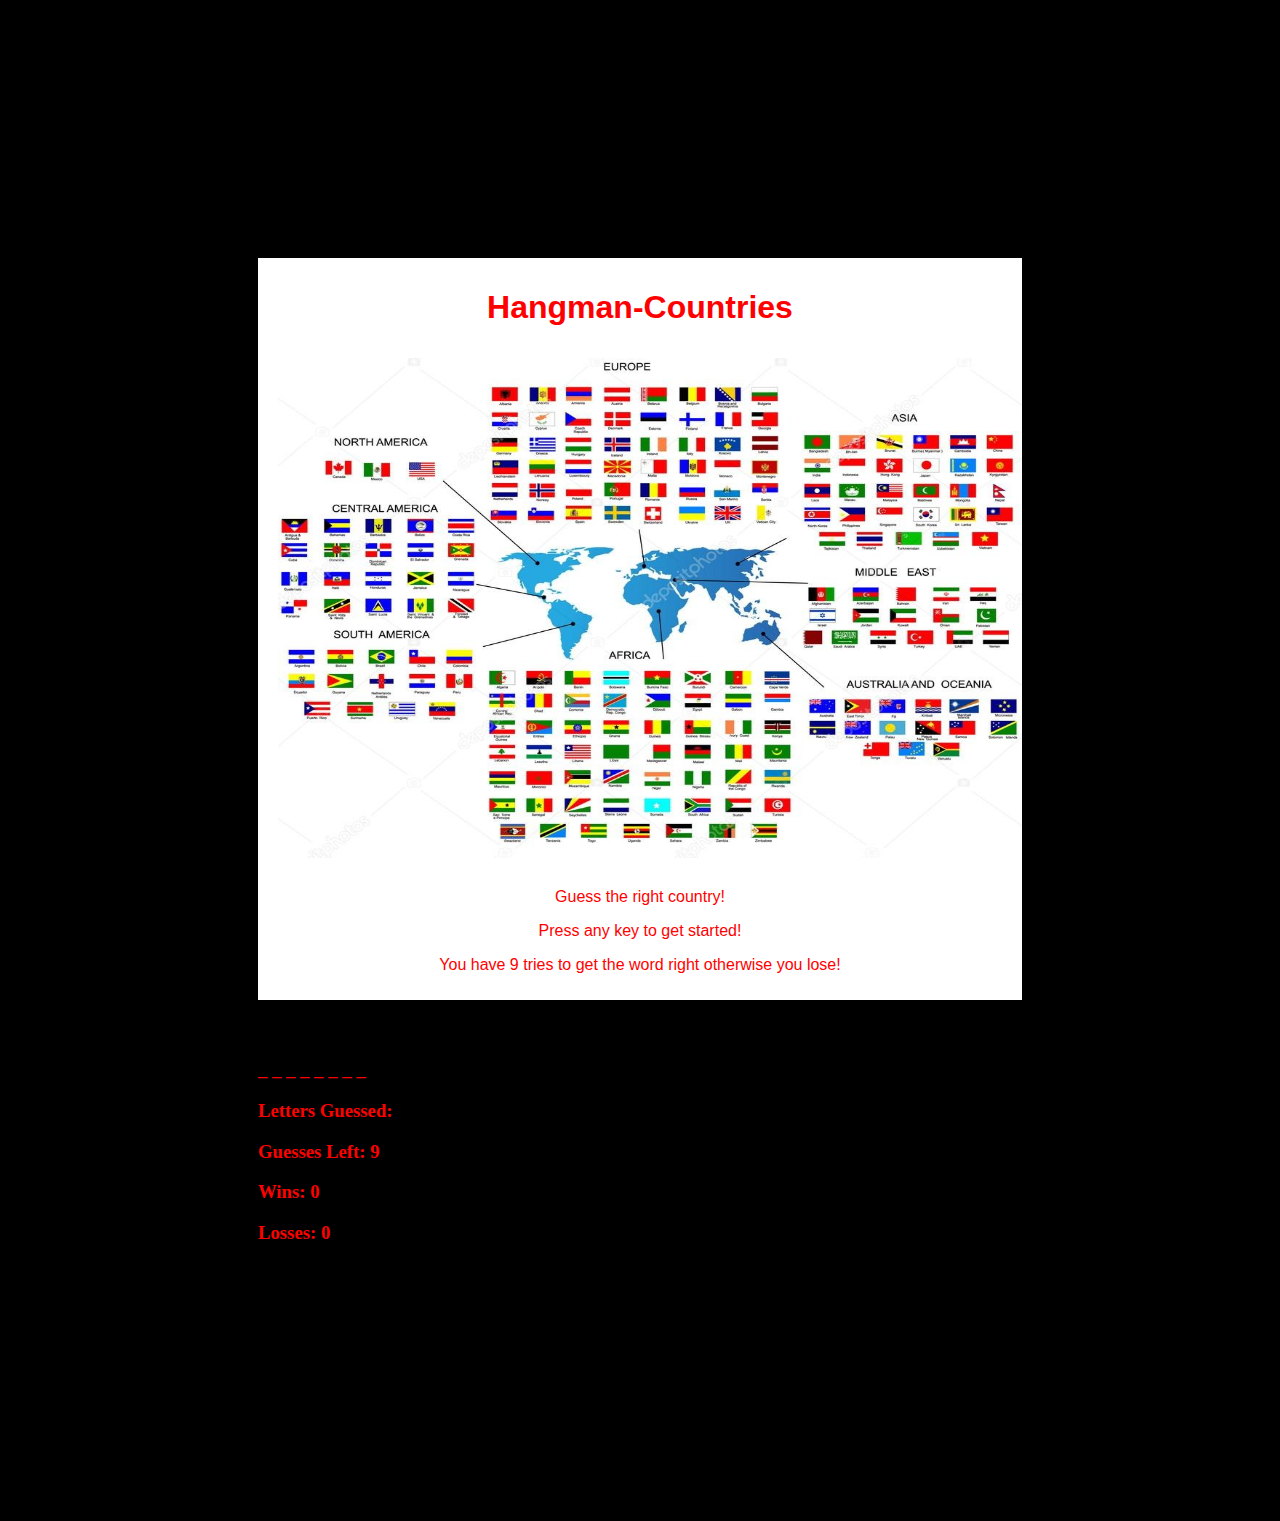
==== assets/index.html @ b5525328 "final" ====
<!DOCTYPE html>
<html lang="en">

<head>
    <meta name="viewport" content="width=device-width, initial-scale=1.0">
    <meta http-equiv="X-UA-Compatible" content="ie=edge">
    <link rel="stylesheet" href="https://maxcdn.bootstrapcdn.com/bootstrap/3.3.6/css/bootstrap.min.css" integrity="sha384-1q8mTJOASx8j1Au+a5WDVnPi2lkFfwwEAa8hDDdjZlpLegxhjVME1fgjWPGmkzs7" crossorigin="anonymous">
    <link rel="stylesheet" href="css/style.css">
    
    
    <title>Hangman</title>
</head>


        <div class="container">
            <div class="jumbotron">
                <h1>Hangman-Countries</h1>
                <img class="countries" src="images/countries.jpg" alt="countriesintheworld">
                <p> Guess the right country!</p>
                <p>Press any key to get started!</p>
                <p>You have 9 tries to get the word right otherwise you lose!</p>

            </div>

        
                        <div class="panel panel-default">
                            <div class="panel-heading">
                                <h3 class="panel-title">Guess the word!</h3>
                            </div> 
                            <div class="panel-body">
                                <h3 id="wordToGuess"></h3>
                            </div> 
                        </div> 
        
                    
                        <div class="panel panel-default">
                            <div class="panel-body">
                                <h3>Letters Guessed: <span id="wrongGuesses"></span></h3>
                            </div> 
                        </div>
        
                    
                        <div class="panel panel-default">
                            <div class="panel-body">
                                <h3>Guesses Left: <span id="numGuesses"></span></h3>
                            </div> 
                        </div>

                        <div class="panel panel-default">
                            <div class="panel-body">
                                <h3>Wins: <span id="winCounter"></span></h3>
                            </div> 
                        </div>
        
                        
                        <div class="panel panel-default">
                            <div class="panel-body">
                                <h3>Losses: <span id="lossCounter"></span></h3>
                            </div>
                        </div>
        

            
            
    </div>
         
        


        <script src="javascript/game.js"></script>
  

</body>
</html>
---- assets/css/style.css ----
.container{
    padding: 250px;
    background: black;

}

.countries{
    padding-top:10px;
    padding-bottom: 10px;
    padding-left:10px;
    height: 500px;
    width: 100%;
}

body{
    background: black;
    
}

.jumbotron{
    color: red;
    text-align: center;
    font-family: Arial, Helvetica, sans-serif;
    padding: 10px;   
    background-color:white;   
}

.panel-body{
    color:red;
    background-color: black;
}
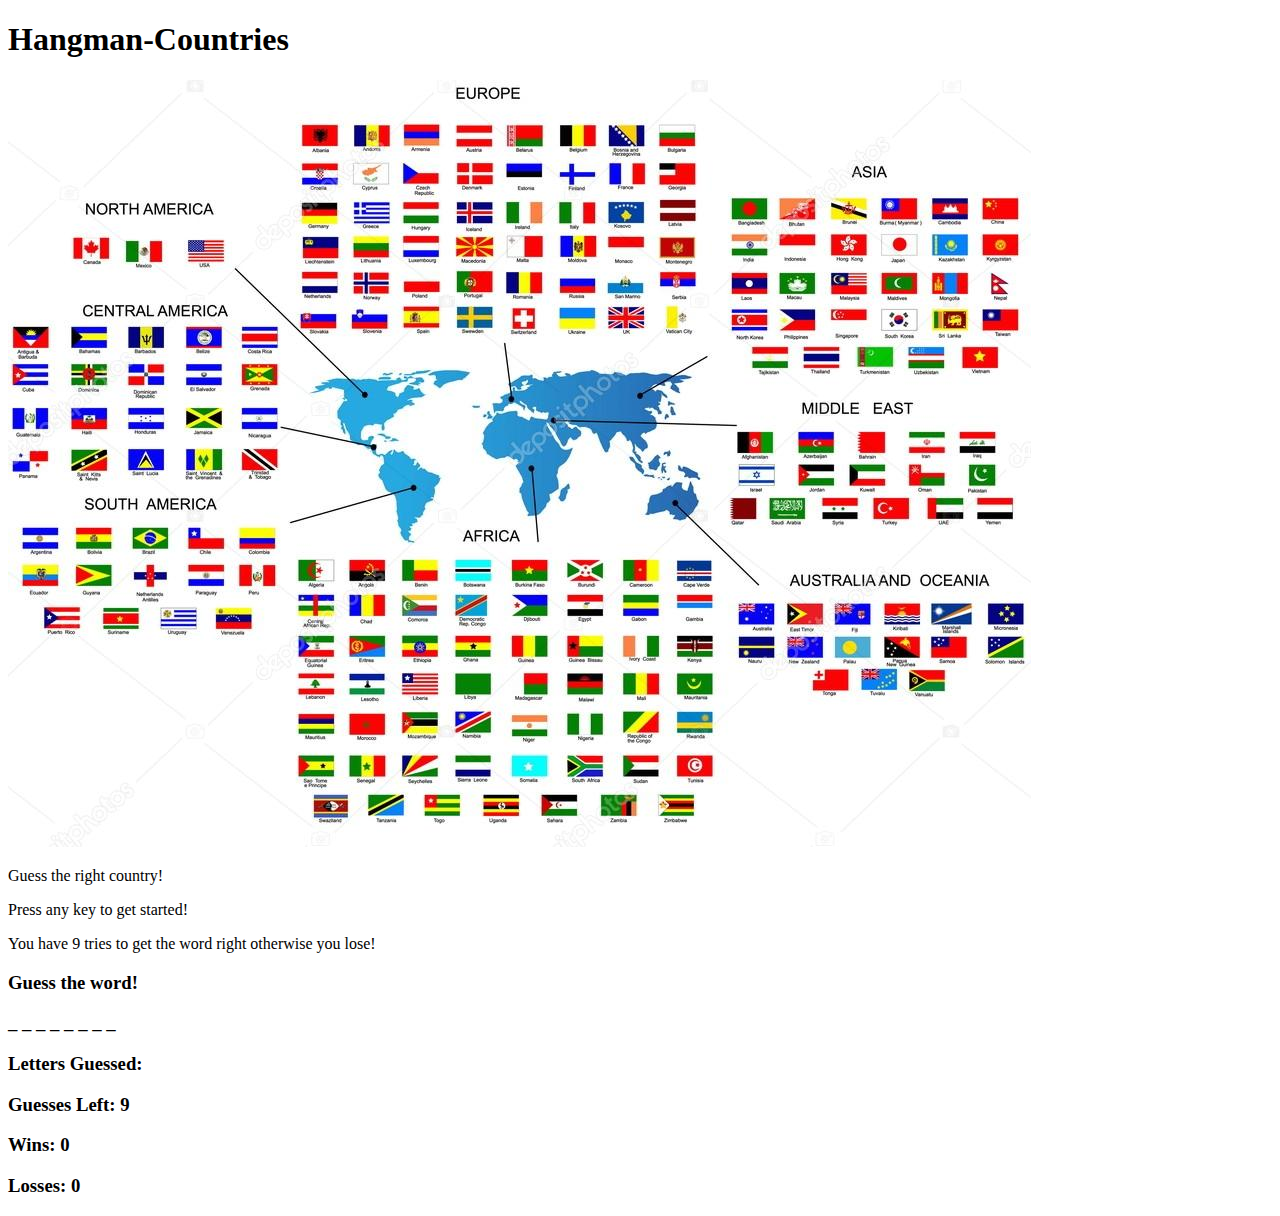
==== commit 3daafb4c: "Update index.html" ====
--- a/assets/index.html
+++ b/assets/index.html
@@ -5,7 +5,7 @@
     <meta name="viewport" content="width=device-width, initial-scale=1.0">
     <meta http-equiv="X-UA-Compatible" content="ie=edge">
     <link rel="stylesheet" href="https://maxcdn.bootstrapcdn.com/bootstrap/3.3.6/css/bootstrap.min.css" integrity="sha384-1q8mTJOASx8j1Au+a5WDVnPi2lkFfwwEAa8hDDdjZlpLegxhjVME1fgjWPGmkzs7" crossorigin="anonymous">
-    <link rel="stylesheet" href="css/style.css">
+    <link rel="stylesheet" href="assets/css/style.css">
     
     
     <title>Hangman</title>
@@ -71,4 +71,4 @@
   
 
 </body>
-</html>+</html>
